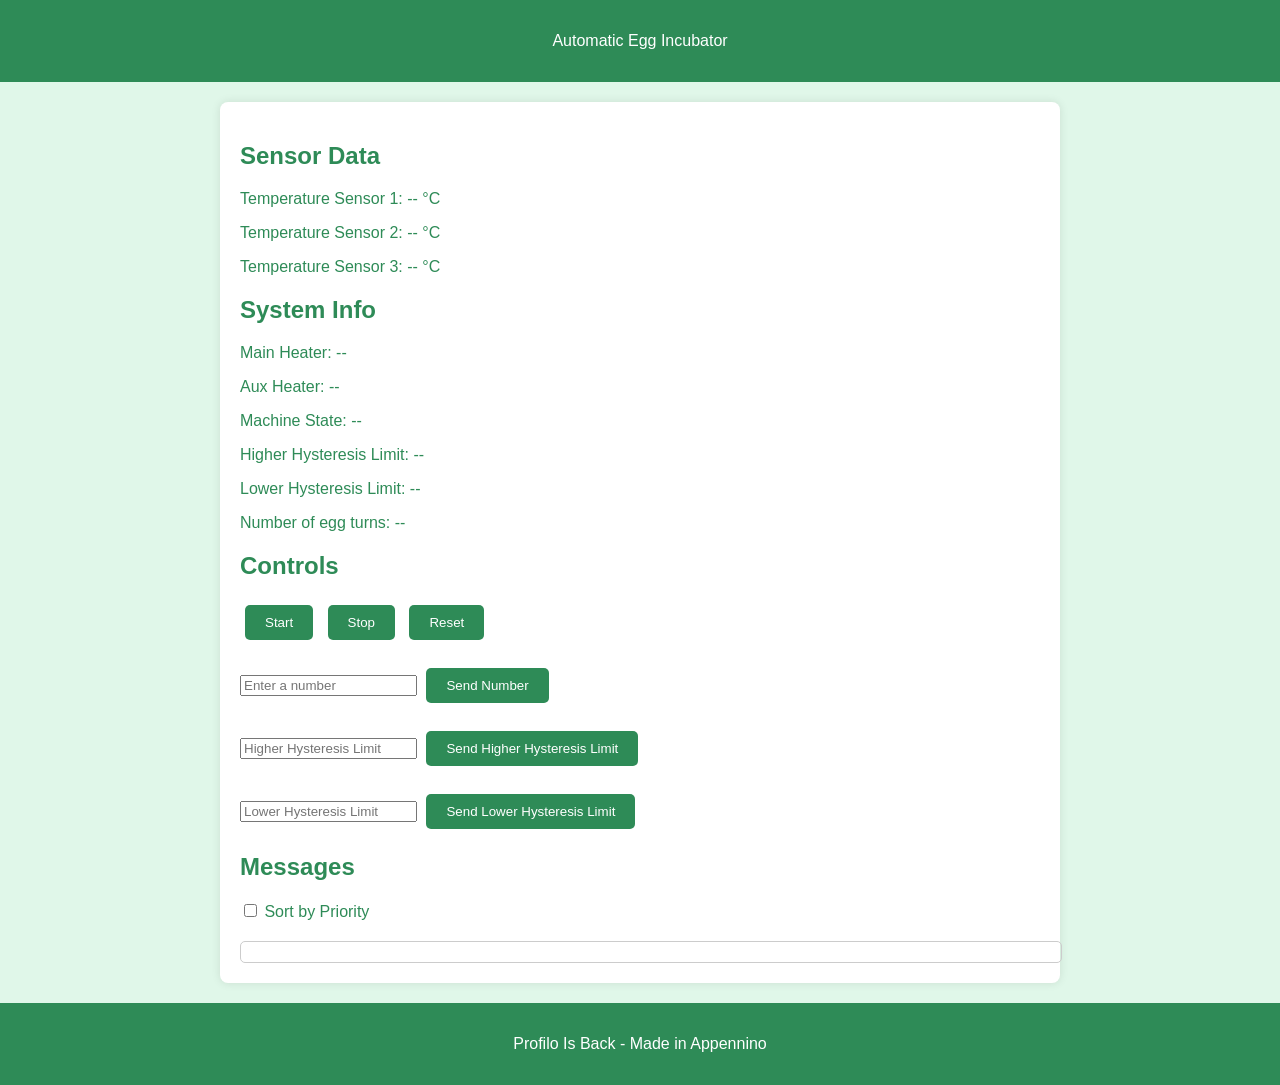
==== SW/RPI_ARDUINO_V2/buffer/index.html @ bd2b6c57 "Create index.html" ====
<!DOCTYPE html>
<html lang="en">
<head>
    <meta charset="UTF-8">
    <meta name="viewport" content="width=device-width, initial-scale=1.0">
    <title>Raspberry Pi Control</title>
    <style>
        body {
            font-family: Arial, sans-serif;
            background-color: #e0f7e9;
            color: #2e8b57;
            display: flex;
            flex-direction: column;
            align-items: center;
            margin: 0;
            padding: 0;
        }
        header, footer {
            background-color: #2e8b57;
            color: white;
            width: 100%;
            text-align: center;
            padding: 1em 0;
        }
        header img, footer img {
            width: 50px;
            height: 50px;
            vertical-align: middle;
        }
        .container {
            margin: 20px;
            padding: 20px;
            background-color: white;
            border-radius: 8px;
            box-shadow: 0 0 10px rgba(0, 0, 0, 0.1);
            width: 80%;
            max-width: 800px;
        }
        h1 {
            color: #2e8b57;
        }
        .sensor-data {
            margin-bottom: 20px;
        }
        .button {
            background-color: #2e8b57;
            color: white;
            border: none;
            padding: 10px 20px;
            margin: 5px;
            cursor: pointer;
            border-radius: 5px;
        }
        .button:hover {
            background-color: #3aa76d;
        }
        .message {
            margin-top: 20px;
            font-family: 'Courier New', Courier, monospace;
        }
        .message.red {
            color: red;
        }
        .message.orange {
            color: orange;
        }
        .message.yellow {
            color: yellow;
        }
        .message.green {
            color: green;
        }
        .message.blue{
            color: RoyalBlue;
        }
        .message-container {
            max-height: 200px;
            overflow-y: auto;
            border: 1px solid #ccc;
            padding: 10px;
            border-radius: 5px;
            margin-top: 20px;
            width: 100%;
        }
    </style>
    <script src="https://cdn.socket.io/4.0.0/socket.io.min.js"></script>
    <script>
        document.addEventListener('DOMContentLoaded', (event) => {
            var socket = io();

            socket.on('data_update', function(data) {
                document.getElementById('temp1').innerText = data.temp1.toFixed(2) + ' °C';
                document.getElementById('temp2').innerText = data.temp2.toFixed(2) + ' °C';
                document.getElementById('temp3').innerText = data.temp3.toFixed(2) + ' °C';
                
                var mainHeaterElement = document.getElementById('mainHeater');
                mainHeaterElement.innerText = data.mainHeater ? "ON" : "OFF";
                mainHeaterElement.style.color = data.mainHeater ? "green" : "red";
                
                var auxHeaterElement = document.getElementById('auxHeater');
                auxHeaterElement.innerText = data.auxHeater ? "ON" : "OFF";
                auxHeaterElement.style.color = data.auxHeater ? "green" : "red";
                
                document.getElementById('machineState').innerText = data.machineState;
            });

            function displayMessage(message) {
                var messagesElement = document.getElementById('messages');
                var newMessage = document.createElement('div');
                newMessage.classList.add('message', message.color);
                var now = new Date();
                message.time = now.getTime(); // Store timestamp in milliseconds
                var timeString = now.toLocaleTimeString();
                newMessage.innerHTML = `<strong>Message:</strong> ${message.text} <span style="float:right;">${timeString}</span>`;
                newMessage.dataset.time = message.time;
                messagesElement.appendChild(newMessage);
                sortMessages();
            }

            function sortMessages() {
                var messagesElement = document.getElementById('messages');
                var messages = Array.from(messagesElement.getElementsByClassName('message'));
                var sortByPriority = document.getElementById('sortPriority').checked;
                messages.sort((a, b) => {
                    if (sortByPriority) {
                        var priorityA = getMessagePriority(a.classList);
                        var priorityB = getMessagePriority(b.classList);
                        return priorityA - priorityB;
                    } else {
                        var timeA = parseInt(a.dataset.time);
                        var timeB = parseInt(b.dataset.time);
                        return timeA - timeB;
                    }
                });
                messages.forEach(message => messagesElement.appendChild(message));
            }

            function getMessagePriority(classList) {
                if (classList.contains('red')) return 0;
                if (classList.contains('orange')) return 1;
                if (classList.contains('yellow')) return 2;
                if (classList.contains('green')) return 3;
                if (classList.contains('blue')) return 4;
                return 5; // default low priority
            }

            socket.on('message', function(message) {
                var newMessage = {
                    text: message.text,
                    color: message.color
                };
                displayMessage(newMessage);
            });

            socket.on('async_message', function(message) {
                var newMessage = {
                    text: message.text,
                    color: message.color
                };
                displayMessage(newMessage);
            });

            document.getElementById('startBtn').addEventListener('click', () => {
                socket.emit('command', { cmd: 'start', button: 'Start' });
            });

            document.getElementById('stopBtn').addEventListener('click', () => {
                socket.emit('command', { cmd: 'stop', button: 'Stop' });
            });

            document.getElementById('resetBtn').addEventListener('click', () => {
                clearMessages();
                socket.emit('command', { cmd: 'reset', button: 'Reset' });
            });

            document.getElementById('sendNumberBtn').addEventListener('click', () => {
                let number = document.getElementById('numberInput').value;
                socket.emit('number', { number: number });
            });

            document.getElementById('sendHigherHysteresisLimitBtn').addEventListener('click', () => {
                let higherHysteresisLimit = document.getElementById('higherHysteresisLimit').value;
                socket.emit('higherHysteresisLimit', { higherHysteresisLimit: higherHysteresisLimit });
            });
            
            document.getElementById('sendLowerHysteresisLimitBtn').addEventListener('click', () => {
                let lowerHysteresisLimit = document.getElementById('lowerHysteresisLimit').value;
                socket.emit('lowerHysteresisLimit', { lowerHysteresisLimit: lowerHysteresisLimit });
            });

            document.getElementById('sortPriority').addEventListener('change', sortMessages);

            function clearMessages() {
                document.getElementById('messages').innerHTML = '';
            }
        });
    </script>
</head>
<body>
    <header>
        <p>Automatic Egg Incubator</p>
    </header>
    <div class="container">
        <div class="sensor-data">
            <h2>Sensor Data</h2>
            <p>Temperature Sensor 1: <span id="temp1">-- °C</span></p>
            <p>Temperature Sensor 2: <span id="temp2">-- °C</span></p>
            <p>Temperature Sensor 3: <span id="temp3">-- °C</span></p>
        </div>
        <div class="system-info">
            <h2>System Info</h2>
            <p>Main Heater: <span id="mainHeater">--</span></p>
            <p>Aux Heater: <span id="auxHeater">--</span></p>
            <p>Machine State: <span id="machineState">--</span></p>
            <p>Higher Hysteresis Limit: <span id="higherHysteresisLimit">--</span></p>
            <p>Lower Hysteresis Limit: <span id="lowerHysteresisLimit">--</span></p>
            <p>Number of egg turns: <span id="numberOfEggTurns">--</span></p>
        </div>
        <div class="controls">
            <h2>Controls</h2>
            <button id="startBtn" class="button">Start</button>
            <button id="stopBtn" class="button">Stop</button>
            <button id="resetBtn" class="button">Reset</button>
            
            <br><br>
            <input type="text" id="numberInput" placeholder="Enter a number">
            <button id="sendNumberBtn" class="button">Send Number</button>
            <br><br>
            <input type="text" id="higherHysteresisLimit" placeholder="Higher Hysteresis Limit">
            <button id="sendHigherHysteresisLimitBtn" class="button">Send Higher Hysteresis Limit</button>
            <br><br>
            <input type="text" id="lowerHysteresisLimit" placeholder="Lower Hysteresis Limit">
            <button id="sendLowerHysteresisLimitBtn" class="button">Send Lower Hysteresis Limit</button>
        </div>
        <div class="message-section">
            <h2>Messages</h2>
            <label>
                <input type="checkbox" id="sortPriority"> Sort by Priority
            </label>
            <div id="messages" class="message-container"></div>
        </div>
    </div>
    <footer>
        <p> Profilo Is Back - Made in Appennino</p>
    </footer>
</body>
</html>
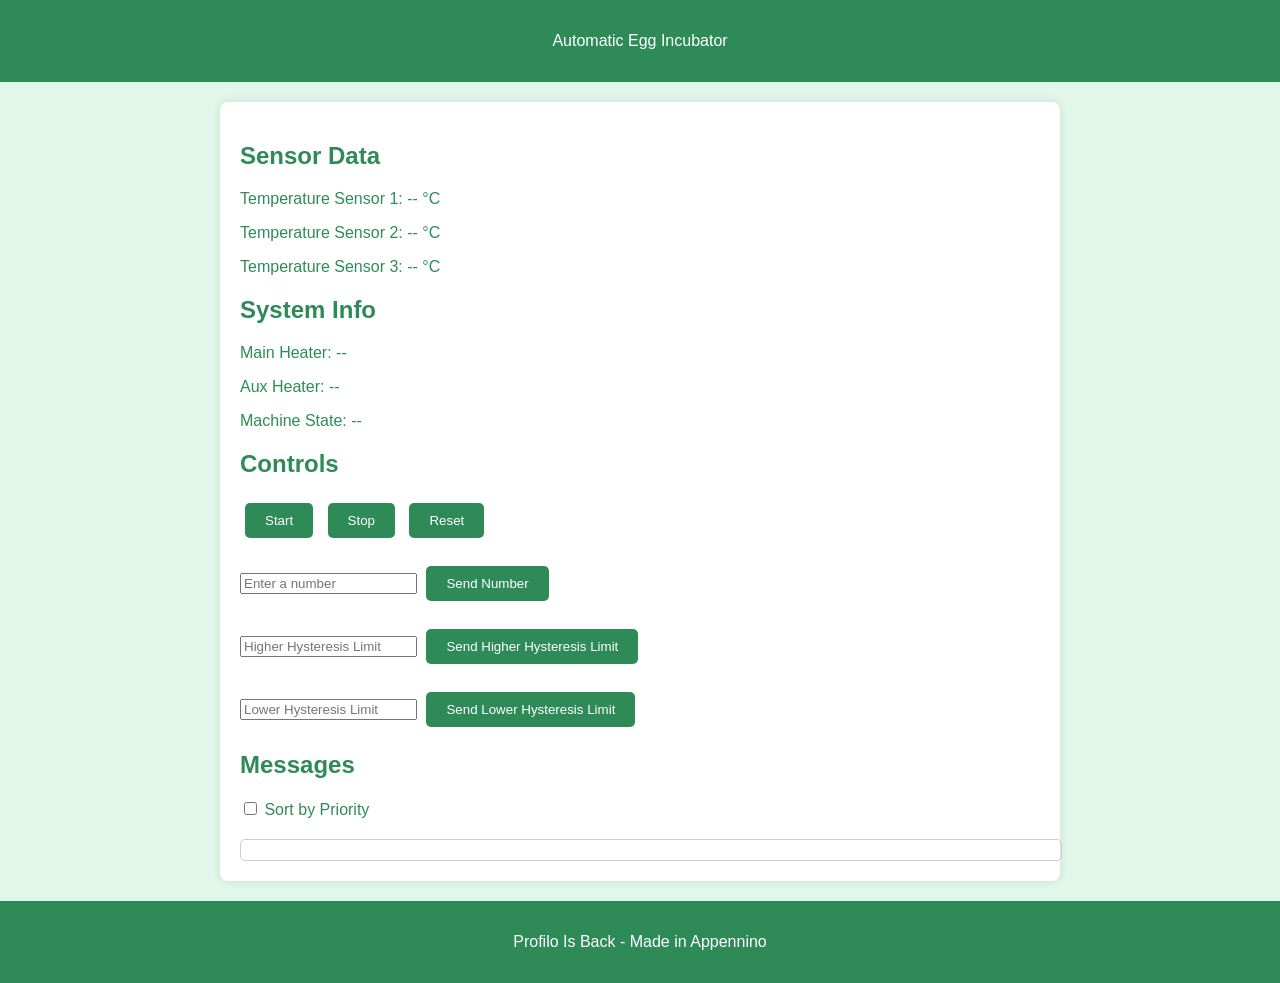
==== commit f1ff5c8f: "Update index.html" ====
--- a/SW/RPI_ARDUINO_V2/buffer/index.html
+++ b/SW/RPI_ARDUINO_V2/buffer/index.html
@@ -212,9 +212,6 @@
             <p>Main Heater: <span id="mainHeater">--</span></p>
             <p>Aux Heater: <span id="auxHeater">--</span></p>
             <p>Machine State: <span id="machineState">--</span></p>
-            <p>Higher Hysteresis Limit: <span id="higherHysteresisLimit">--</span></p>
-            <p>Lower Hysteresis Limit: <span id="lowerHysteresisLimit">--</span></p>
-            <p>Number of egg turns: <span id="numberOfEggTurns">--</span></p>
         </div>
         <div class="controls">
             <h2>Controls</h2>
@@ -226,10 +223,10 @@
             <input type="text" id="numberInput" placeholder="Enter a number">
             <button id="sendNumberBtn" class="button">Send Number</button>
             <br><br>
-            <input type="text" id="higherHysteresisLimit" placeholder="Higher Hysteresis Limit">
+            <input type="text" id="higherHysteresisLimitInput" placeholder="Higher Hysteresis Limit">
             <button id="sendHigherHysteresisLimitBtn" class="button">Send Higher Hysteresis Limit</button>
             <br><br>
-            <input type="text" id="lowerHysteresisLimit" placeholder="Lower Hysteresis Limit">
+            <input type="text" id="lowerHysteresisLimitInput" placeholder="Lower Hysteresis Limit">
             <button id="sendLowerHysteresisLimitBtn" class="button">Send Lower Hysteresis Limit</button>
         </div>
         <div class="message-section">
@@ -245,5 +242,3 @@
     </footer>
 </body>
 </html>
-
-
